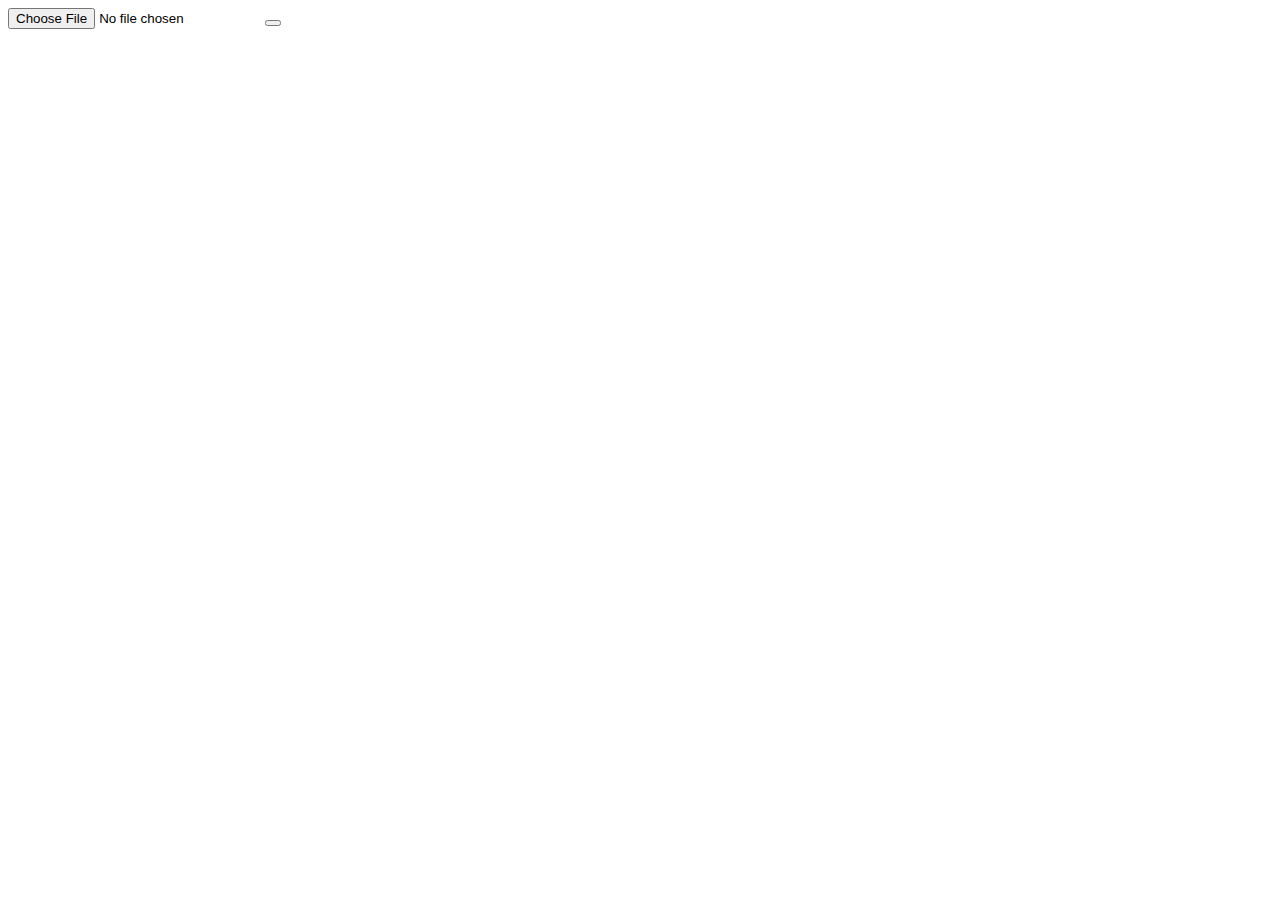
==== src/main/webapp/static/views/content.html @ 7044b889 "知识点内容容器基本完成" ====
<!DOCTYPE html>
<html lang="en">
<head>
    <meta charset="UTF-8">
    <script type="text/javascript" src="/static/jquery/jquery-3.1.4.js"></script>
    <link rel="styleSheet" href="/static/css/menu.css" type="text/css">

    <title>内容面板测试</title>
</head>
<body>
<div id="content_main" name="100001" class="jsn_content_style">

    <!--文本-->
    <iframe id="jsn_text" name="jsn_text" class="jsn_frame_style" style="display: none"></iframe>
    <!--视频框-->
    <iframe id="jsn_video" name="jsn_video" class="jsn_frame_style" style="display: none"></iframe>
    <!--图片框-->
    <iframe id="jsn_img" name="jsn_img" class="jsn_frame_style" style="display: none"></iframe>
    <!--代码栏-->
    <iframe id="jsn_code" name="jsn_code" class="jsn_frame_style" style="display: none"></iframe>
    <!--文件上传-->
    <input id="file" type="file" name="file"/>
    <!--上传按钮-->
    <button id="upload" onclick="upload()" class="button_style"/>
</div>
</body>

<script>
    $.ajax({
        url: "/content/get_content",
        type: "POST",
        data: {
            contentId: $("#content_main").attr("name")
            // contentId:100001
        },
        success: function (data) {
            var jsn_content = data.data;
            console.log(jsn_content);

            if (jsn_content.img != null && jsn_content.img != "") {
                console.log(jsn_content.img);
                display_frame("jsn_img",jsn_content.img);

            }
            if (jsn_content.code != null && jsn_content.code != "") {
                console.log(jsn_content.code);
                display_frame("jsn_code",jsn_content.code);

            }
            if (jsn_content.text != null && jsn_content.text != "") {
                console.log(jsn_content.text);
                display_frame("jsn_text",jsn_content.text);
            }
            if (jsn_content.video != null && jsn_content.video != "") {
                console.log(jsn_content.video);
                display_frame("jsn_video",jsn_content.video);

            }
            console.info(data);
        },
        error: function () {
            // alert("客户端请求错误")
            alert($("#content_main").attr("name"))
        }

    });
    function display_frame(frame_id,src_value){
        var frame = document.getElementById(frame_id);
        frame.setAttribute("src", src_value);
        $("#"+frame_id).css('display','block');
        frame.contentWindow.location.reload(true);
    }
</script>

<script>
    function upload() {
        var formData = new FormData();
        formData.append("upload_file", $("#file")[0].files[0]);
        formData.append("id", $("#file").parent().attr("name"));
        // alert($("#file").parent().attr("name"));
        $.ajax({
            url: "/content/upload",
            type: 'POST',
            data: formData,
            contentType: false,
            processData: false,//这个很有必要，不然不行
            dataType: "json",
            mimeType: "multipart/form-data",

            success: function (data) {

                console.log(data);
            },
            error: function () {
                // layer.msg("客户端请求有误");
                alert("客户端请求有误")
            }
        });
    }
</script>
</html>
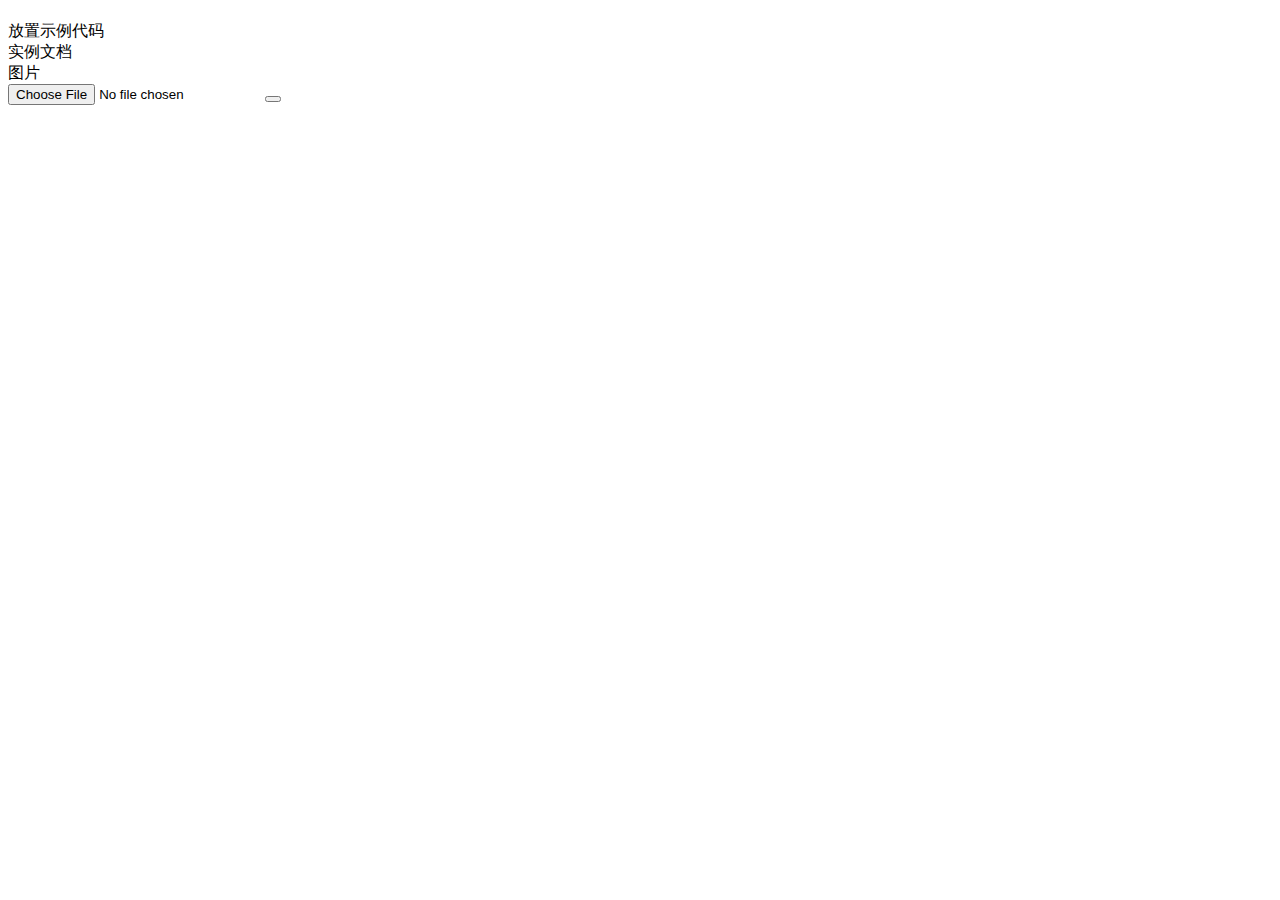
==== commit 0c970a59: "commit" ====
--- a/src/main/webapp/static/views/content.html
+++ b/src/main/webapp/static/views/content.html
@@ -10,17 +10,19 @@
 <body>
 <div id="content_main" name="100001" class="jsn_content_style">
 
-    <!--文本-->
-    <iframe id="jsn_text" name="jsn_text" class="jsn_frame_style" style="display: none"></iframe>
-    <!--视频框-->
-    <iframe id="jsn_video" name="jsn_video" class="jsn_frame_style" style="display: none"></iframe>
-    <!--图片框-->
-    <iframe id="jsn_img" name="jsn_img" class="jsn_frame_style" style="display: none"></iframe>
-    <!--代码栏-->
-    <iframe id="jsn_code" name="jsn_code" class="jsn_frame_style" style="display: none"></iframe>
+    <!--实例题目-->
+    <h1 id="title"></h1>
+    <!--实例内容-->
+    <div>放置示例代码</div>
+    <!--实例讲解-->
+    <div>实例文档</div>
+    <!--运行结果 截图-->
+    <div>图片</div>
+    <!--代码附件-->
+    <div></div>
     <!--文件上传-->
     <input id="file" type="file" name="file"/>
-    <!--上传按钮-->
+    <!--上传按钮,点击后判断是否会覆盖之前文件，征求用户意见-->
     <button id="upload" onclick="upload()" class="button_style"/>
 </div>
 </body>
@@ -39,35 +41,31 @@
 
             if (jsn_content.img != null && jsn_content.img != "") {
                 console.log(jsn_content.img);
-                display_frame("jsn_img",jsn_content.img);
-
+                display_frame("jsn_img", jsn_content.img);
             }
             if (jsn_content.code != null && jsn_content.code != "") {
                 console.log(jsn_content.code);
-                display_frame("jsn_code",jsn_content.code);
-
+                display_frame("jsn_code", jsn_content.code);
             }
             if (jsn_content.text != null && jsn_content.text != "") {
                 console.log(jsn_content.text);
-                display_frame("jsn_text",jsn_content.text);
+                display_frame("jsn_text", jsn_content.text);
             }
             if (jsn_content.video != null && jsn_content.video != "") {
                 console.log(jsn_content.video);
-                display_frame("jsn_video",jsn_content.video);
-
+                display_frame("jsn_video", jsn_content.video);
             }
             console.info(data);
         },
         error: function () {
-            // alert("客户端请求错误")
             alert($("#content_main").attr("name"))
         }
+    });
 
-    });
-    function display_frame(frame_id,src_value){
+    function display_frame(frame_id, src_value) {
         var frame = document.getElementById(frame_id);
         frame.setAttribute("src", src_value);
-        $("#"+frame_id).css('display','block');
+        $("#" + frame_id).css('display', 'block');
         frame.contentWindow.location.reload(true);
     }
 </script>
